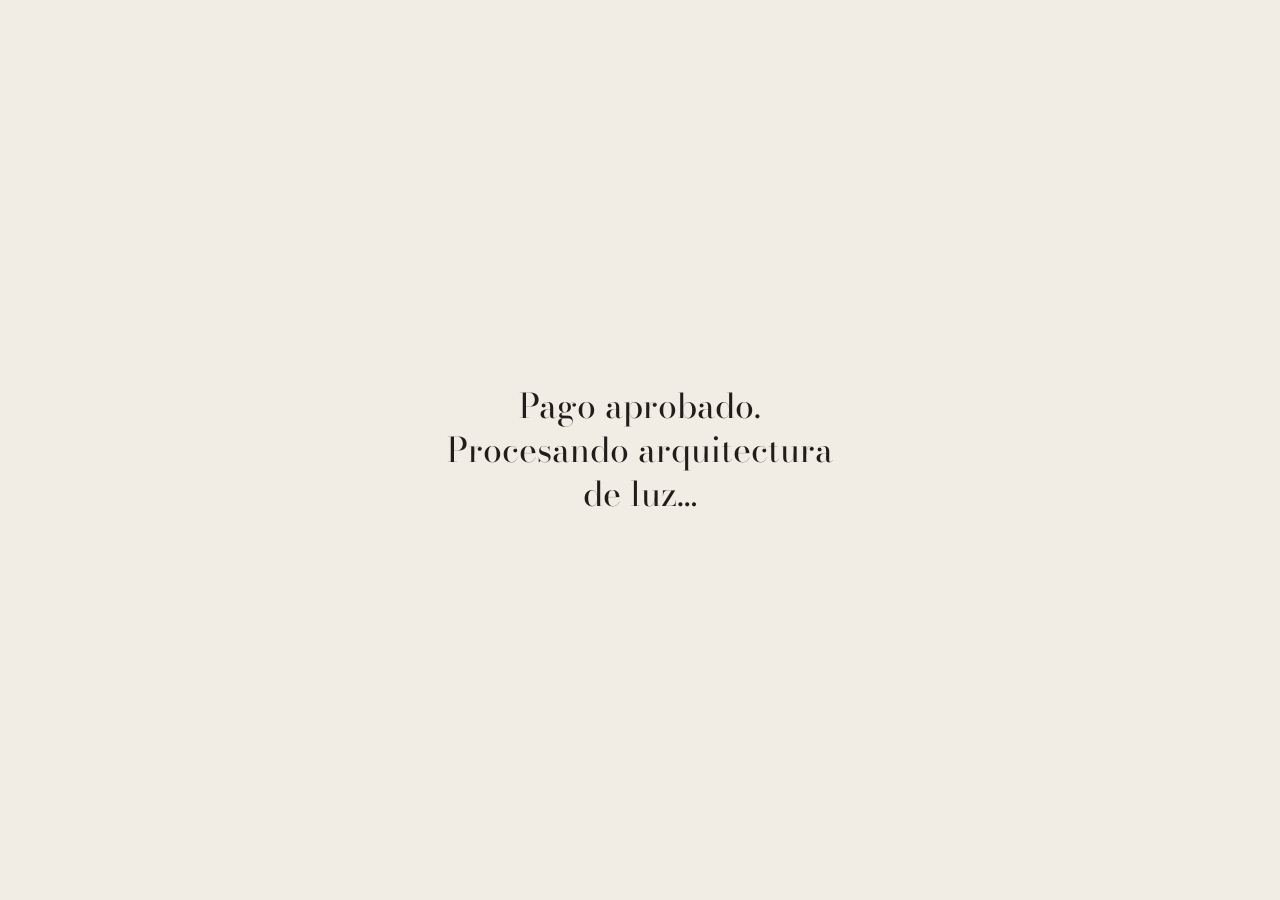
==== templates/success.html @ 20a27859 "Wire real Mercado Pago checkout, drop the test-pdf endpoint Security cleanup: - Removed GET /api/tes" ====
<!DOCTYPE html>
<html lang="es">
<head>
<meta charset="utf-8">
<meta name="viewport" content="width=device-width, initial-scale=1">
<title>Sidérea — Pago aprobado</title>
<link rel="preconnect" href="https://fonts.googleapis.com">
<link rel="preconnect" href="https://fonts.gstatic.com" crossorigin>
<link href="https://fonts.googleapis.com/css2?family=Bodoni+Moda:opsz,wght@6..96,400;6..96,500&display=swap" rel="stylesheet">
<style>
  body {
    margin: 0;
    min-height: 100vh;
    display: flex;
    align-items: center;
    justify-content: center;
    background: #F1EDE4;
    color: #211D1A;
    font-family: 'Bodoni Moda', Didot, 'Bodoni MT', serif;
    text-align: center;
    padding: 24px;
    box-sizing: border-box;
  }

  p {
    margin: 0;
    max-width: 20ch;
    font-size: clamp(22px, 4vw, 34px);
    font-weight: 400;
    line-height: 1.3;
  }
</style>
</head>
<body>
  <p>Pago aprobado. Procesando arquitectura de luz&hellip;</p>
</body>
</html>
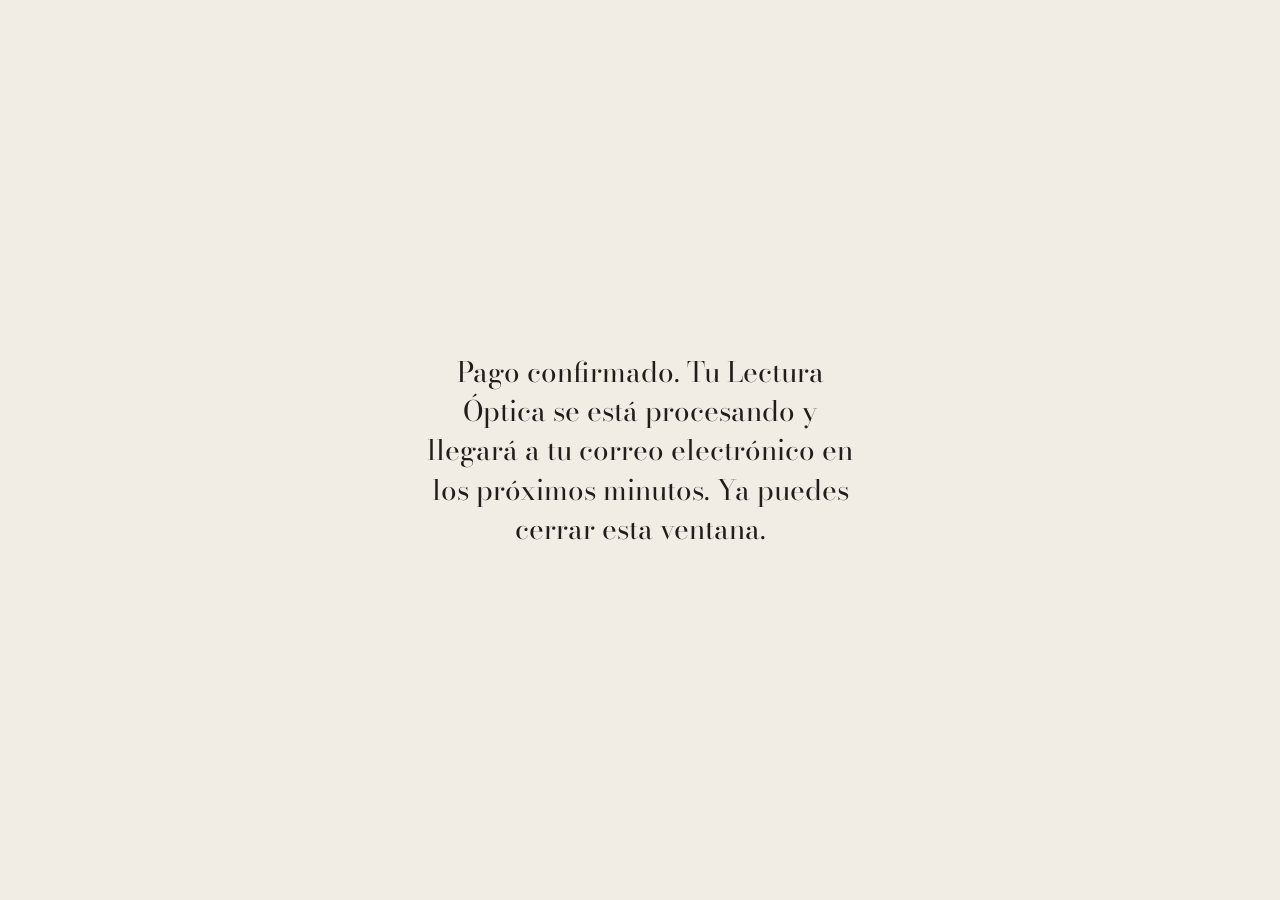
==== commit 3043bca4: "Migrate delivery to async webhook + email, drop the sync /success download 1. Checkout: unit_price i" ====
--- a/templates/success.html
+++ b/templates/success.html
@@ -3,7 +3,7 @@
 <head>
 <meta charset="utf-8">
 <meta name="viewport" content="width=device-width, initial-scale=1">
-<title>Sidérea — Pago aprobado</title>
+<title>Sidérea — Pago confirmado</title>
 <link rel="preconnect" href="https://fonts.googleapis.com">
 <link rel="preconnect" href="https://fonts.gstatic.com" crossorigin>
 <link href="https://fonts.googleapis.com/css2?family=Bodoni+Moda:opsz,wght@6..96,400;6..96,500&display=swap" rel="stylesheet">
@@ -24,14 +24,14 @@
 
   p {
     margin: 0;
-    max-width: 20ch;
-    font-size: clamp(22px, 4vw, 34px);
+    max-width: 26ch;
+    font-size: clamp(20px, 3.6vw, 28px);
     font-weight: 400;
-    line-height: 1.3;
+    line-height: 1.4;
   }
 </style>
 </head>
 <body>
-  <p>Pago aprobado. Procesando arquitectura de luz&hellip;</p>
+  <p>Pago confirmado. Tu Lectura Óptica se está procesando y llegará a tu correo electrónico en los próximos minutos. Ya puedes cerrar esta ventana.</p>
 </body>
 </html>
